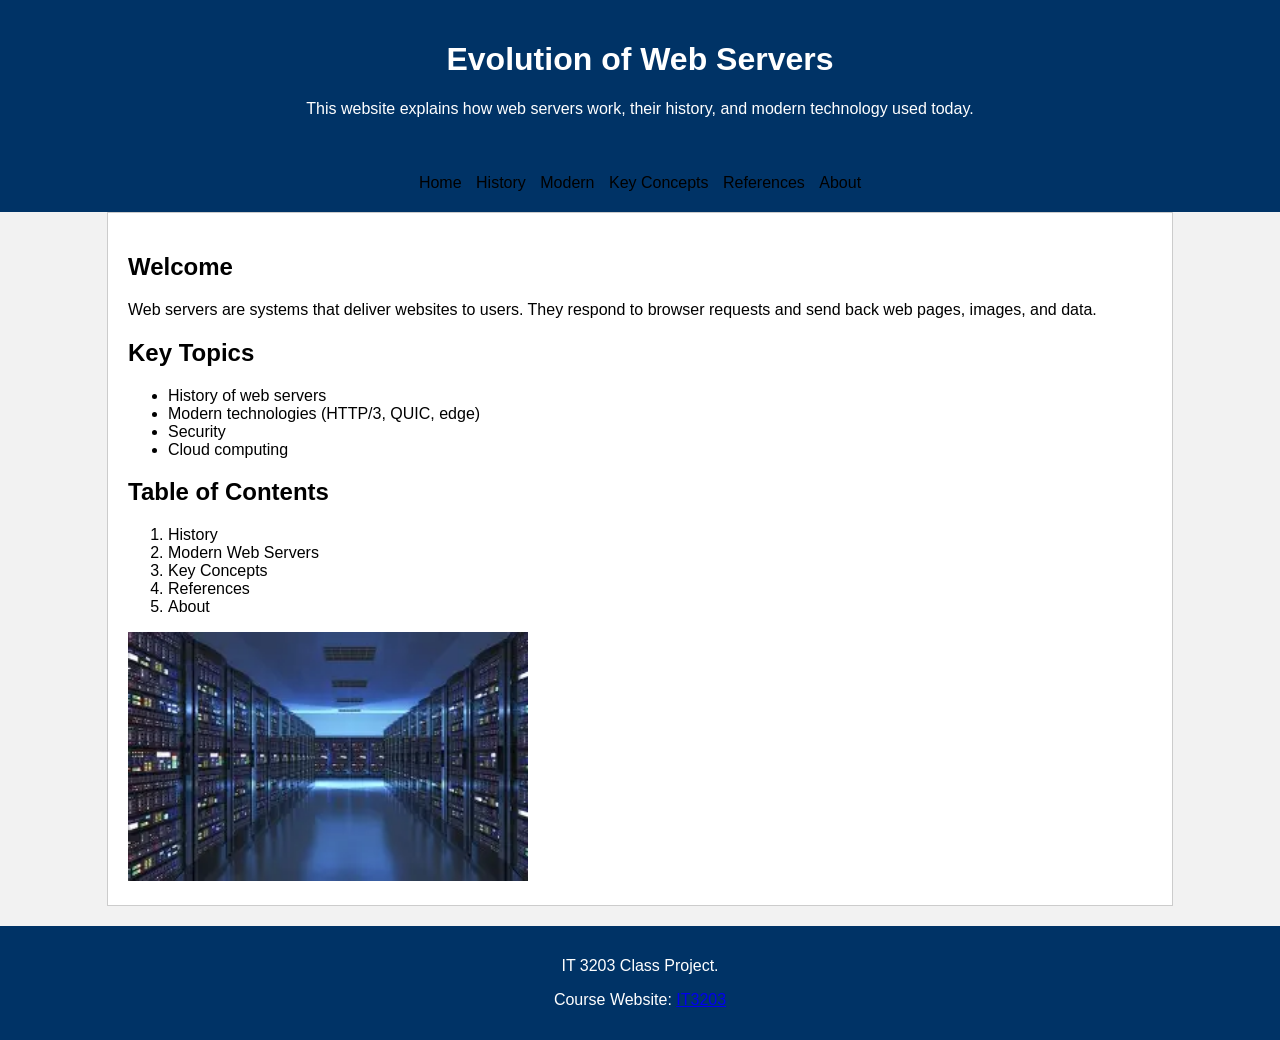
==== index.html @ 71bd6884 "Fix footer text by adding a period" ====
<!DOCTYPE html>
<html lang="en">

<head>
  <meta charset="UTF-8">
  <title>Evolution of Web Servers</title>
  <link rel="stylesheet" href="style.css">
</head>

<body>

<header>
  <h1>Evolution of Web Servers</h1>
  <p>
    This website explains how web servers work, their history, 
    and modern technology used today.
  </p>
</header>

<nav>
  <a href="index.html">Home</a>
  <a href="history.html">History</a>
  <a href="modern.html">Modern</a>
  <a href="concepts.html">Key Concepts</a>
  <a href="references.html">References</a>
  <a href="about.html">About</a>
</nav>

<main>

  <h2>Welcome</h2>

  <p>
    Web servers are systems that deliver websites to users.
    They respond to browser requests and send back web pages, images, and data.
  </p>

  <h2>Key Topics</h2>

  <ul>
    <li>History of web servers</li>
    <li>Modern technologies (HTTP/3, QUIC, edge)</li>
    <li>Security</li>
    <li>Cloud computing</li>
  </ul>

  <h2>Table of Contents</h2>

  <ol>
    <li>History</li>
    <li>Modern Web Servers</li>
    <li>Key Concepts</li>
    <li>References</li>
    <li>About</li>
  </ol>

  <img src="server.jpg" alt="Web Server Image" width="400">
  
</main>

<footer>
  <p>IT 3203 Class Project.</p>
  <p>
    Course Website:
    <a href="https://ksuweb.github.io/IT3203/">IT3203</a>
  </p>
</footer>
  
</body>
</html>
---- style.css ----
body {
  font-family: Arial;
  margin: 0;
  background-color: #f2f2f2;
}

header {
  background-color: #003366;
  color: white;
  padding: 20px;
  text-align: center;
}

nav {
  background-color: #003366;
  color: white;
  padding: 20px;
  text-align: center;
}

nav a {
  text-decoration: none;
  color: black;
  padding: 5px;
}

nav a:hover {
  background-color: #003366;
  color: white;
}

main {
  width: 80%;
  margin: auto;
  background: white;
  padding: 20px;
  border: 1px solid #ccc;
}

footer {
  text-align: center;
  background-color: #003366;
  color: white;
  padding: 15px;
  margin-top: 20px;
}

img {
  display: block:
  margin: 10px auto;
}
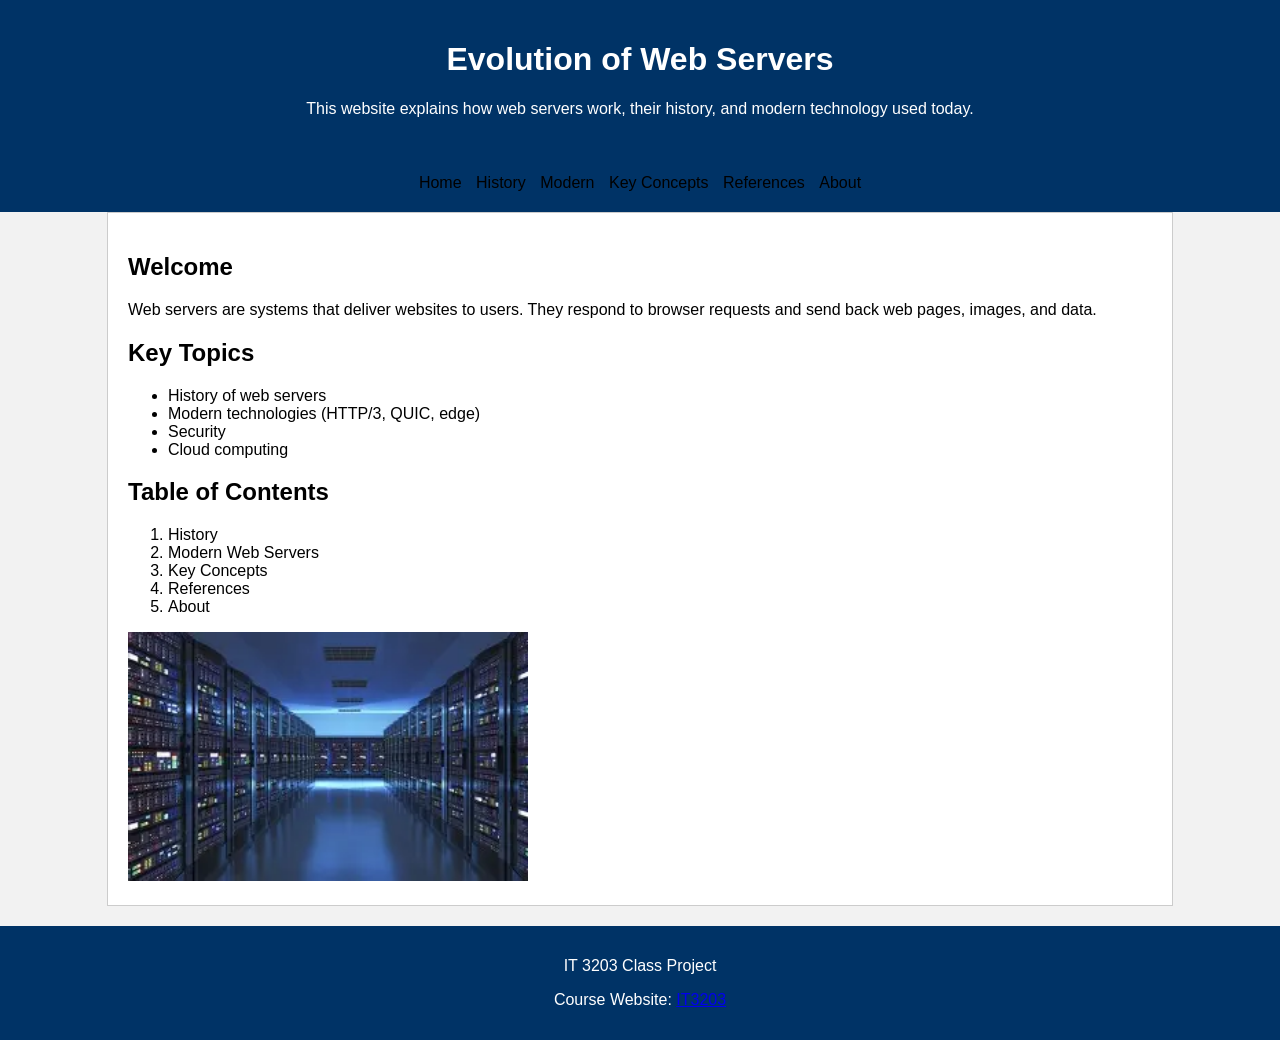
==== commit 8092c639: "Update footer project description Removed period from footer project description." ====
--- a/index.html
+++ b/index.html
@@ -4,6 +4,7 @@
 <head>
   <meta charset="UTF-8">
   <title>Evolution of Web Servers</title>
+  
   <link rel="stylesheet" href="style.css">
 </head>
 
@@ -59,7 +60,7 @@
 </main>
 
 <footer>
-  <p>IT 3203 Class Project.</p>
+  <p>IT 3203 Class Project</p>
   <p>
     Course Website:
     <a href="https://ksuweb.github.io/IT3203/">IT3203</a>
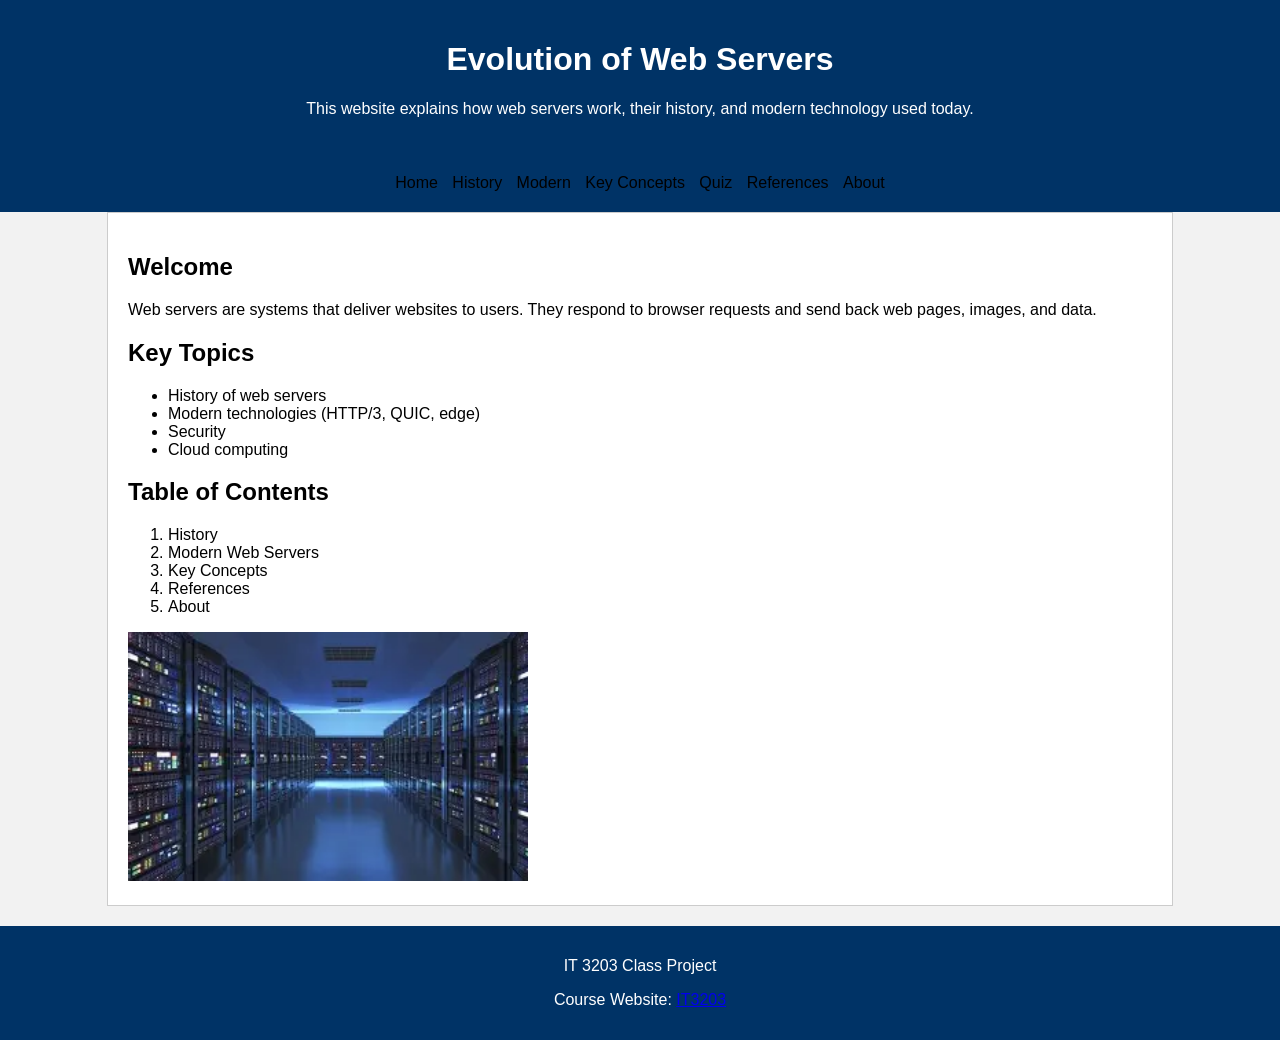
==== commit ad5b2a7b: "Add Quiz link to navigation menu" ====
--- a/index.html
+++ b/index.html
@@ -23,6 +23,7 @@
   <a href="history.html">History</a>
   <a href="modern.html">Modern</a>
   <a href="concepts.html">Key Concepts</a>
+  <a href="quiz.html">Quiz</a>
   <a href="references.html">References</a>
   <a href="about.html">About</a>
 </nav>
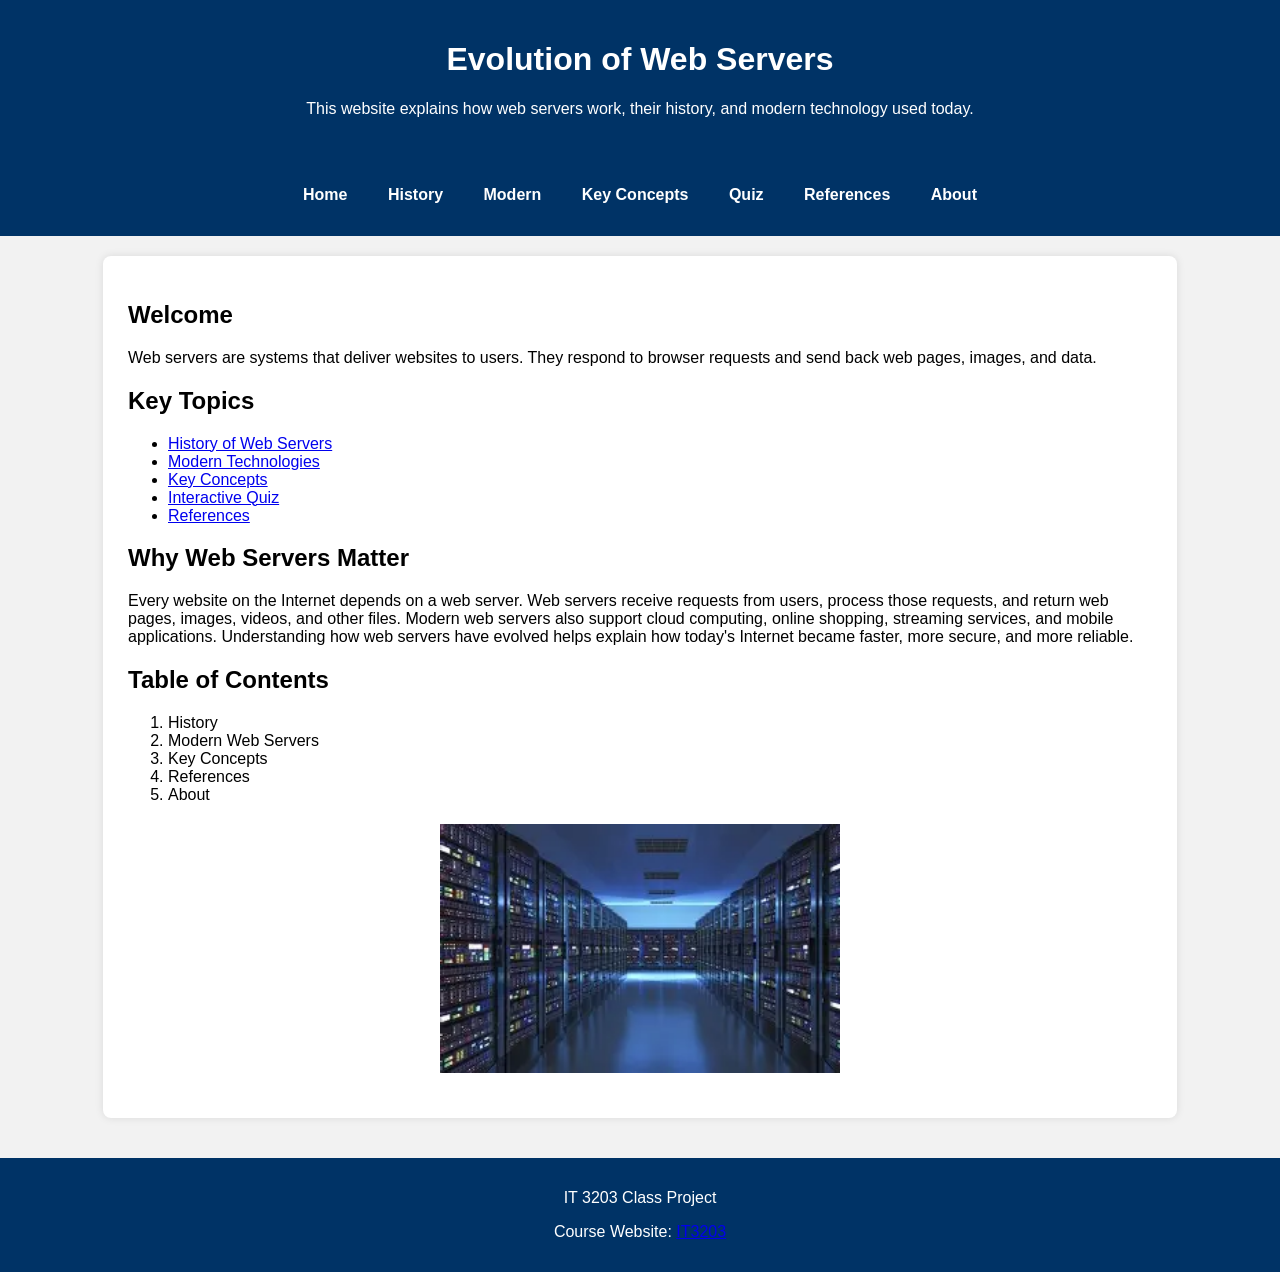
==== commit 3d548966: "Revise key topics and add web server importance section Updated the list of key topics to include li" ====
--- a/index.html
+++ b/index.html
@@ -39,12 +39,21 @@
 
   <h2>Key Topics</h2>
 
-  <ul>
-    <li>History of web servers</li>
-    <li>Modern technologies (HTTP/3, QUIC, edge)</li>
-    <li>Security</li>
-    <li>Cloud computing</li>
-  </ul>
+<ul>
+    <li><a href="history.html">History of Web Servers</a></li>
+    <li><a href="modern.html">Modern Technologies</a></li>
+    <li><a href="concepts.html">Key Concepts</a></li>
+    <li><a href="quiz.html">Interactive Quiz</a></li>
+    <li><a href="references.html">References</a></li>
+</ul>
+
+<h2>Why Web Servers Matter</h2>
+
+<p>
+
+Every website on the Internet depends on a web server. Web servers receive requests from users, process those requests, and return web pages, images, videos, and other files. Modern web servers also support cloud computing, online shopping, streaming services, and mobile applications. Understanding how web servers have evolved helps explain how today's Internet became faster, more secure, and more reliable.
+
+</p>
 
   <h2>Table of Contents</h2>
 
--- a/style.css
+++ b/style.css
@@ -1,7 +1,11 @@
 body {
-  font-family: Arial;
+  font-family: Arial, sans-serif;
   margin: 0;
   background-color: #f2f2f2;
+
+  display: flex;
+  flex-direction: column;
+  min-height: 100vh;
 }
 
 header {
@@ -19,22 +23,26 @@
 }
 
 nav a {
+  color: white;
   text-decoration: none;
-  color: black;
-  padding: 5px;
+  padding: 12px 18px;
+  display: inline-block;
+  font-weight: bold;
 }
 
 nav a:hover {
-  background-color: #003366;
-  color: white;
+  background: #0055aa;
+  border-radius: 5px;
 }
 
 main {
+  flex: 1;
   width: 80%;
-  margin: auto;
+  margin: 20px auto;
   background: white;
-  padding: 20px;
-  border: 1px solid #ccc;
+  padding: 25px;
+  border-radius: 8px;
+  box-shadow: 0 0 8px rgba(0,0,0,.1);
 }
 
 footer {
@@ -46,6 +54,7 @@
 }
 
 img {
-  display: block:
-  margin: 10px auto;
+  display: block;
+  margin: 20px auto;
+  max-width: 100%;
 }
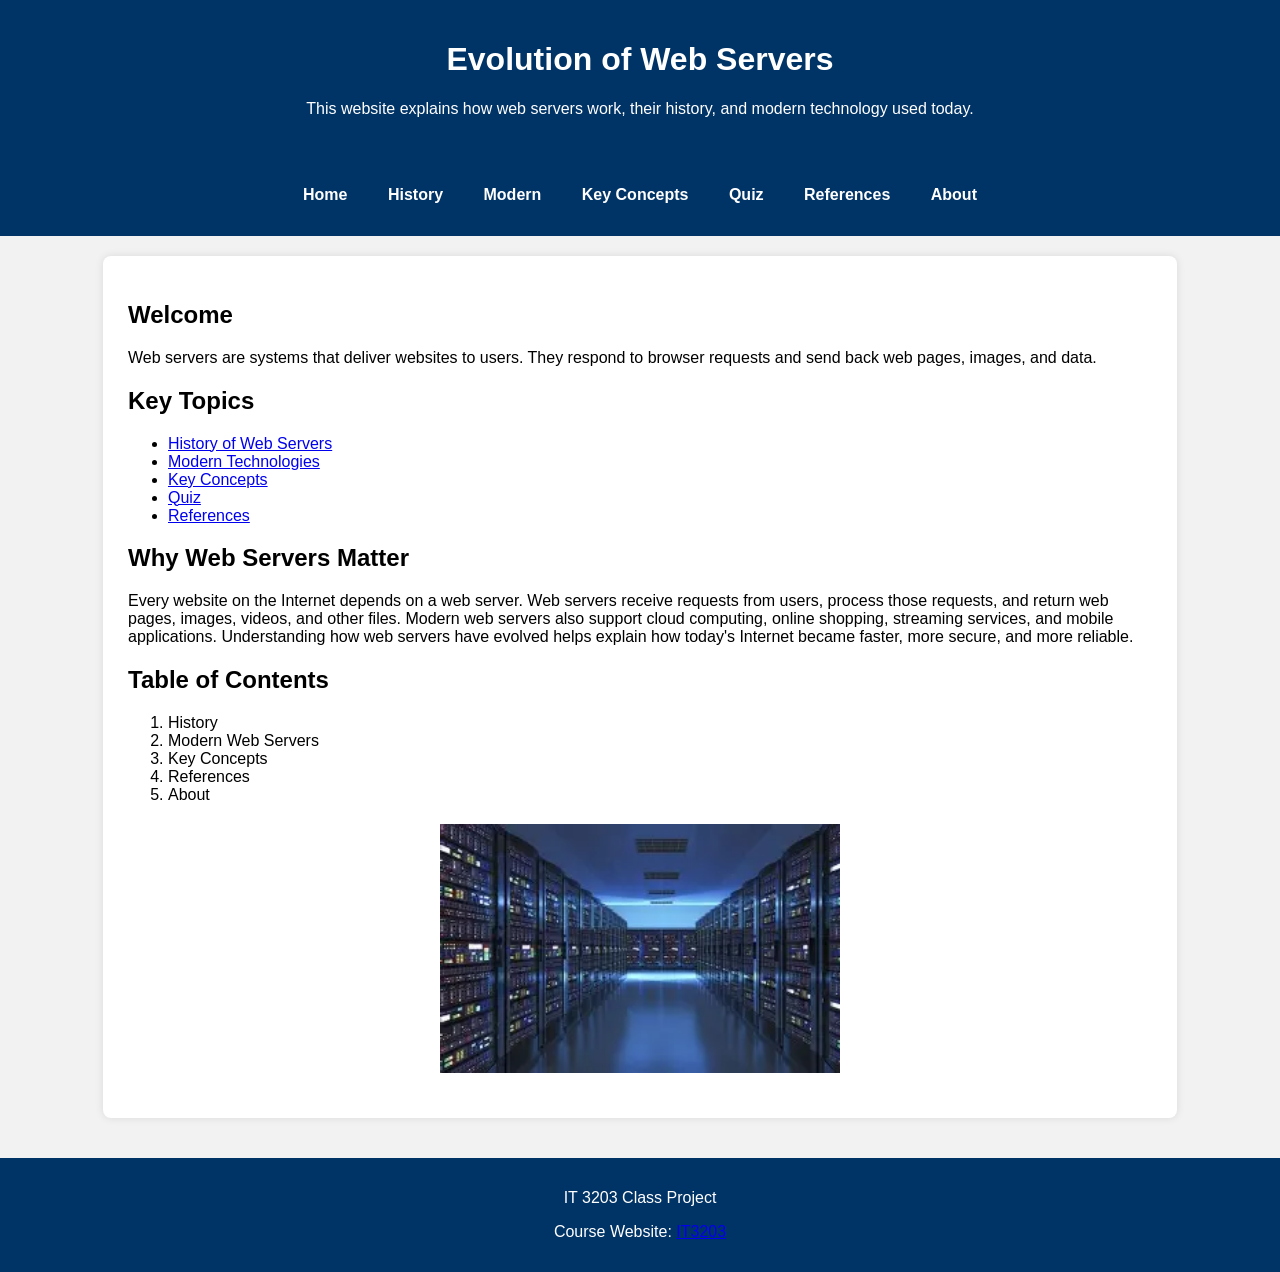
==== commit 0c073acf: "Rename 'Interactive Quiz' to 'Quiz' in index.html" ====
--- a/index.html
+++ b/index.html
@@ -43,7 +43,7 @@
     <li><a href="history.html">History of Web Servers</a></li>
     <li><a href="modern.html">Modern Technologies</a></li>
     <li><a href="concepts.html">Key Concepts</a></li>
-    <li><a href="quiz.html">Interactive Quiz</a></li>
+    <li><a href="quiz.html">Quiz</a></li>
     <li><a href="references.html">References</a></li>
 </ul>
 
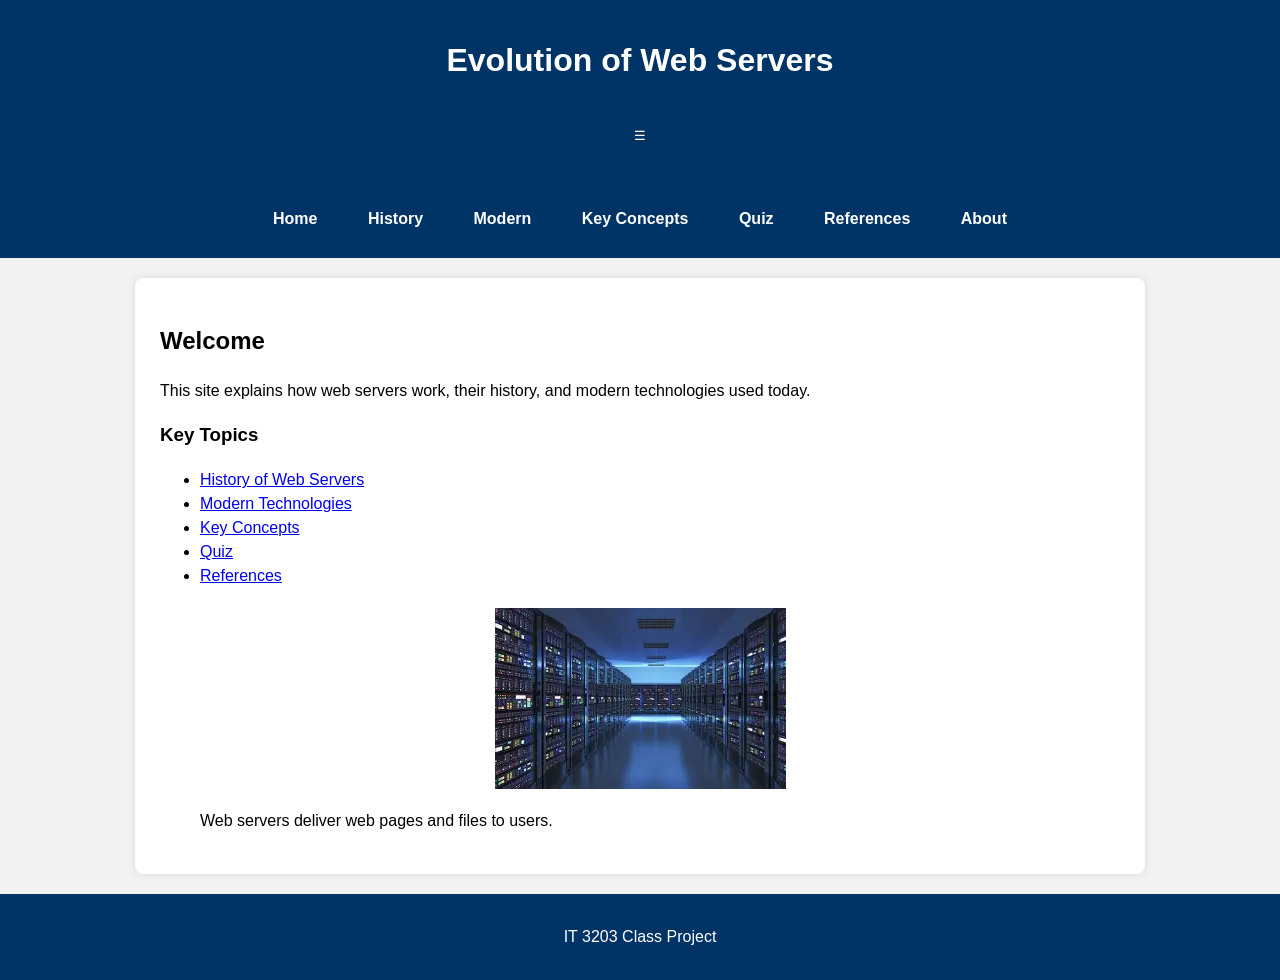
==== commit acdee52c: "Refactor index.html for better structure and accessibility Updated the HTML structure to improve sem" ====
--- a/index.html
+++ b/index.html
@@ -1,81 +1,64 @@
 <!DOCTYPE html>
 <html lang="en">
-
 <head>
-  <meta charset="UTF-8">
-  <title>Evolution of Web Servers</title>
-  
+  <meta charset="utf-8">
+  <meta name="viewport" content="width=device-width,initial-scale=1">
+  <title>Evolution of Web Servers - Home</title>
   <link rel="stylesheet" href="style.css">
 </head>
+<body>
+  <header>
+    <div class="brand">
+      <h1>Evolution of Web Servers</h1>
+      <button id="navToggle" aria-controls="mainNav" aria-expanded="false" aria-label="Open navigation">☰</button>
+    </div>
+  </header>
 
-<body>
+  <nav id="mainNav" class="nav-closed" aria-label="Main navigation">
+    <a href="index.html">Home</a>
+    <a href="history.html">History</a>
+    <a href="modern.html">Modern</a>
+    <a href="concepts.html">Key Concepts</a>
+    <a href="quiz.html">Quiz</a>
+    <a href="references.html">References</a>
+    <a href="about.html">About</a>
+  </nav>
 
-<header>
-  <h1>Evolution of Web Servers</h1>
-  <p>
-    This website explains how web servers work, their history, 
-    and modern technology used today.
-  </p>
-</header>
+  <main>
+    <h2>Welcome</h2>
+    <p>This site explains how web servers work, their history, and modern technologies used today.</p>
 
-<nav>
-  <a href="index.html">Home</a>
-  <a href="history.html">History</a>
-  <a href="modern.html">Modern</a>
-  <a href="concepts.html">Key Concepts</a>
-  <a href="quiz.html">Quiz</a>
-  <a href="references.html">References</a>
-  <a href="about.html">About</a>
-</nav>
+    <section>
+      <h3>Key Topics</h3>
+      <ul>
+        <li><a href="history.html">History of Web Servers</a></li>
+        <li><a href="modern.html">Modern Technologies</a></li>
+        <li><a href="concepts.html">Key Concepts</a></li>
+        <li><a href="quiz.html">Quiz</a></li>
+        <li><a href="references.html">References</a></li>
+      </ul>
+    </section>
 
-<main>
+    <figure>
+      <img src="server.jpg" alt="Illustration of a web server" class="responsive-img">
+      <figcaption>Web servers deliver web pages and files to users.</figcaption>
+    </figure>
+  </main>
 
-  <h2>Welcome</h2>
+  <footer>
+    <p>IT 3203 Class Project</p>
+  </footer>
 
-  <p>
-    Web servers are systems that deliver websites to users.
-    They respond to browser requests and send back web pages, images, and data.
-  </p>
-
-  <h2>Key Topics</h2>
-
-<ul>
-    <li><a href="history.html">History of Web Servers</a></li>
-    <li><a href="modern.html">Modern Technologies</a></li>
-    <li><a href="concepts.html">Key Concepts</a></li>
-    <li><a href="quiz.html">Quiz</a></li>
-    <li><a href="references.html">References</a></li>
-</ul>
-
-<h2>Why Web Servers Matter</h2>
-
-<p>
-
-Every website on the Internet depends on a web server. Web servers receive requests from users, process those requests, and return web pages, images, videos, and other files. Modern web servers also support cloud computing, online shopping, streaming services, and mobile applications. Understanding how web servers have evolved helps explain how today's Internet became faster, more secure, and more reliable.
-
-</p>
-
-  <h2>Table of Contents</h2>
-
-  <ol>
-    <li>History</li>
-    <li>Modern Web Servers</li>
-    <li>Key Concepts</li>
-    <li>References</li>
-    <li>About</li>
-  </ol>
-
-  <img src="server.jpg" alt="Web Server Image" width="400">
-  
-</main>
-
-<footer>
-  <p>IT 3203 Class Project</p>
-  <p>
-    Course Website:
-    <a href="https://ksuweb.github.io/IT3203/">IT3203</a>
-  </p>
-</footer>
-  
+  <script src="quiz.js" defer></script>
+  <script>
+    const navToggle = document.getElementById('navToggle');
+    const mainNav = document.getElementById('mainNav');
+    navToggle.addEventListener('click', () => {
+      const open = mainNav.classList.toggle('nav-open');
+      mainNav.classList.toggle('nav-closed', !open);
+      navToggle.setAttribute('aria-expanded', open);
+    });
+  </script>
 </body>
 </html>
+
--- a/style.css
+++ b/style.css
@@ -2,37 +2,51 @@
   font-family: Arial, sans-serif;
   margin: 0;
   background-color: #f2f2f2;
-
   display: flex;
   flex-direction: column;
   min-height: 100vh;
+  line-height: 1.5;
 }
 
 header {
   background-color: #003366;
   color: white;
-  padding: 20px;
+  padding: 15px;
   text-align: center;
 }
 
 nav {
   background-color: #003366;
   color: white;
-  padding: 20px;
+  padding: 10px;
   text-align: center;
 }
 
 nav a {
   color: white;
   text-decoration: none;
-  padding: 12px 18px;
+  padding: 10px 12px;
   display: inline-block;
   font-weight: bold;
+  margin: 5px;
 }
 
 nav a:hover {
   background: #0055aa;
   border-radius: 5px;
+}
+
+/* Mobile-first: Stack nav on small screens */
+@media (max-width: 600px) {
+  nav a {
+    display: block;
+    margin: 8px auto;
+    max-width: 200px;
+  }
+  main {
+    width: 95%;
+    padding: 15px;
+  }
 }
 
 main {
@@ -45,16 +59,83 @@
   box-shadow: 0 0 8px rgba(0,0,0,.1);
 }
 
+/* Tablet and up */
+@media (min-width: 601px) and (max-width: 1024px) {
+  main {
+    width: 90%;
+  }
+  table {
+    width: 100%;
+  }
+}
+
+/* Desktop */
+@media (min-width: 1025px) {
+  main {
+    width: 75%;
+  }
+  nav a {
+    padding: 12px 18px;
+  }
+}
+
 footer {
   text-align: center;
   background-color: #003366;
   color: white;
   padding: 15px;
-  margin-top: 20px;
+  margin-top: auto;
 }
 
 img {
   display: block;
   margin: 20px auto;
   max-width: 100%;
+  height: auto; /* Responsive images */
 }
+
+table {
+  width: 100%;
+  border-collapse: collapse;
+  margin: 20px 0;
+}
+
+th, td {
+  border: 1px solid #ccc;
+  padding: 8px;
+  text-align: left;
+}
+
+/* Quiz improvements */
+form {
+  background: white;
+  padding: 20px;
+  border-radius: 10px;
+  box-shadow: 0 0 10px gray;
+}
+
+input[type="text"] {
+  width: 100%; /* Better on mobile */
+  max-width: 400px;
+  padding: 10px;
+  margin-bottom: 15px;
+  box-sizing: border-box;
+}
+
+button {
+  background: #003366;
+  color: white;
+  padding: 12px 20px;
+  border: none;
+  border-radius: 5px;
+  cursor: pointer;
+  margin: 10px 5px;
+}
+
+button:hover {
+  background: #0055aa;
+}
+
+.correct { color: green; font-weight: bold; }
+.incorrect { color: red; font-weight: bold; }
+#results { margin-top: 25px; padding: 20px; background: #f8f8f8; border-radius: 10px; }
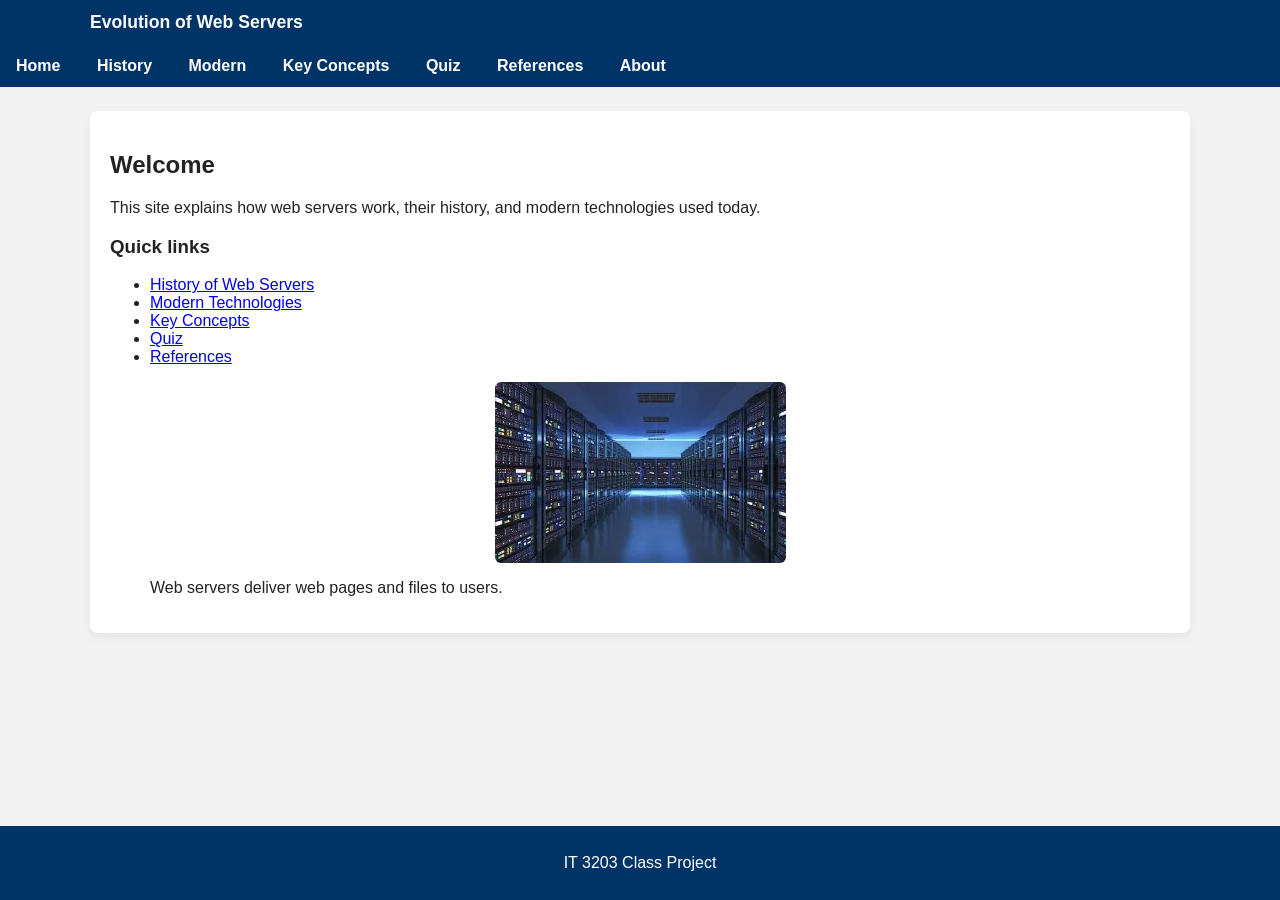
==== commit 3ab12787: "Enhance index.html with section comments Added comments for header, navigation, main content, and sc" ====
--- a/index.html
+++ b/index.html
@@ -1,12 +1,14 @@
+
 <!DOCTYPE html>
 <html lang="en">
 <head>
   <meta charset="utf-8">
-  <meta name="viewport" content="width=device-width,initial-scale=1">
+  <meta name="viewport" content="width=device-width, initial-scale=1">
   <title>Evolution of Web Servers - Home</title>
   <link rel="stylesheet" href="style.css">
 </head>
 <body>
+  <!-- Header: site title and mobile nav button -->
   <header>
     <div class="brand">
       <h1>Evolution of Web Servers</h1>
@@ -14,6 +16,7 @@
     </div>
   </header>
 
+  <!-- Navigation: same links on every page -->
   <nav id="mainNav" class="nav-closed" aria-label="Main navigation">
     <a href="index.html">Home</a>
     <a href="history.html">History</a>
@@ -24,12 +27,13 @@
     <a href="about.html">About</a>
   </nav>
 
+  <!-- Main content -->
   <main>
     <h2>Welcome</h2>
     <p>This site explains how web servers work, their history, and modern technologies used today.</p>
 
     <section>
-      <h3>Key Topics</h3>
+      <h3>Quick links</h3>
       <ul>
         <li><a href="history.html">History of Web Servers</a></li>
         <li><a href="modern.html">Modern Technologies</a></li>
@@ -49,10 +53,13 @@
     <p>IT 3203 Class Project</p>
   </footer>
 
+  <!-- Scripts -->
   <script src="quiz.js" defer></script>
   <script>
+    // Simple mobile navigation toggle
     const navToggle = document.getElementById('navToggle');
     const mainNav = document.getElementById('mainNav');
+
     navToggle.addEventListener('click', () => {
       const open = mainNav.classList.toggle('nav-open');
       mainNav.classList.toggle('nav-closed', !open);
@@ -61,4 +68,3 @@
   </script>
 </body>
 </html>
-
--- a/style.css
+++ b/style.css
@@ -1,141 +1,44 @@
-body {
-  font-family: Arial, sans-serif;
-  margin: 0;
-  background-color: #f2f2f2;
-  display: flex;
-  flex-direction: column;
-  min-height: 100vh;
-  line-height: 1.5;
+:root{
+  --brand:#003366; --accent:#0055aa; --bg:#f2f2f2; --card:#fff; --max-width:1100px; --radius:8px;
 }
-
-header {
-  background-color: #003366;
-  color: white;
-  padding: 15px;
-  text-align: center;
+*{box-sizing:border-box}
+html,body{height:100%}
+body{
+  font-family:Arial,Helvetica,sans-serif; margin:0; background:var(--bg);
+  display:flex; flex-direction:column; align-items:center; min-height:100vh; color:#222;
 }
-
-nav {
-  background-color: #003366;
-  color: white;
-  padding: 10px;
-  text-align: center;
+header{width:100%; background:var(--brand); color:#fff; padding:12px 16px;}
+.brand{max-width:var(--max-width); margin:0 auto; display:flex; align-items:center; justify-content:space-between;}
+.brand h1{font-size:1.1rem; margin:0;}
+#navToggle{background:transparent;border:0;color:#fff;font-size:22px;cursor:pointer;padding:6px 10px;border-radius:6px;}
+nav{width:100%; background:var(--brand); color:#fff;}
+nav a{color:#fff; text-decoration:none; padding:12px 16px; display:inline-block; font-weight:600;}
+nav a:hover{background:var(--accent);}
+main{max-width:var(--max-width); width:90%; margin:20px auto; background:var(--card); padding:20px; border-radius:var(--radius); box-shadow:0 4px 12px rgba(0,0,0,0.06);}
+footer{width:100%; background:var(--brand); color:#fff; padding:12px 16px; text-align:center; margin-top:auto;}
+.responsive-img{max-width:100%; height:auto; display:block; margin:16px auto; border-radius:6px;}
+form{background:var(--card); padding:16px; border-radius:8px; box-shadow:0 2px 6px rgba(0,0,0,0.04);}
+input[type=text]{width:100%; max-width:420px; padding:10px; margin-top:8px; margin-bottom:12px; border:1px solid #ccc; border-radius:6px;}
+label{cursor:pointer}
+button{background:var(--brand); color:#fff; padding:10px 14px; border:0; border-radius:6px; cursor:pointer;}
+button:hover{background:var(--accent);}
+.correct{color:green; font-weight:700}
+.incorrect{color:red; font-weight:700}
+#results{margin-top:16px; padding:12px; background:#f8f8f8; border-radius:8px}
+.table-wrap{overflow:auto}
+table{width:100%; border-collapse:collapse}
+table th, table td{padding:8px; border:1px solid #ddd; text-align:left}
+@media (min-width:900px){
+  nav{display:block}
+  #navToggle{display:none}
+  nav.nav-closed, nav.nav-open{display:block}
+  main{margin-top:24px}
 }
-
-nav a {
-  color: white;
-  text-decoration: none;
-  padding: 10px 12px;
-  display: inline-block;
-  font-weight: bold;
-  margin: 5px;
+@media (max-width:899px){
+  #navToggle{display:block}
+  nav{position:fixed; top:56px; left:0; right:0; background:var(--brand); transform:translateY(-100%); transition:transform .22s ease; z-index:1000}
+  nav.nav-open{transform:translateY(0)}
+  nav a{display:block; border-top:1px solid rgba(255,255,255,0.06)}
+  main{width:95%; margin-top:80px}
 }
-
-nav a:hover {
-  background: #0055aa;
-  border-radius: 5px;
-}
-
-/* Mobile-first: Stack nav on small screens */
-@media (max-width: 600px) {
-  nav a {
-    display: block;
-    margin: 8px auto;
-    max-width: 200px;
-  }
-  main {
-    width: 95%;
-    padding: 15px;
-  }
-}
-
-main {
-  flex: 1;
-  width: 80%;
-  margin: 20px auto;
-  background: white;
-  padding: 25px;
-  border-radius: 8px;
-  box-shadow: 0 0 8px rgba(0,0,0,.1);
-}
-
-/* Tablet and up */
-@media (min-width: 601px) and (max-width: 1024px) {
-  main {
-    width: 90%;
-  }
-  table {
-    width: 100%;
-  }
-}
-
-/* Desktop */
-@media (min-width: 1025px) {
-  main {
-    width: 75%;
-  }
-  nav a {
-    padding: 12px 18px;
-  }
-}
-
-footer {
-  text-align: center;
-  background-color: #003366;
-  color: white;
-  padding: 15px;
-  margin-top: auto;
-}
-
-img {
-  display: block;
-  margin: 20px auto;
-  max-width: 100%;
-  height: auto; /* Responsive images */
-}
-
-table {
-  width: 100%;
-  border-collapse: collapse;
-  margin: 20px 0;
-}
-
-th, td {
-  border: 1px solid #ccc;
-  padding: 8px;
-  text-align: left;
-}
-
-/* Quiz improvements */
-form {
-  background: white;
-  padding: 20px;
-  border-radius: 10px;
-  box-shadow: 0 0 10px gray;
-}
-
-input[type="text"] {
-  width: 100%; /* Better on mobile */
-  max-width: 400px;
-  padding: 10px;
-  margin-bottom: 15px;
-  box-sizing: border-box;
-}
-
-button {
-  background: #003366;
-  color: white;
-  padding: 12px 20px;
-  border: none;
-  border-radius: 5px;
-  cursor: pointer;
-  margin: 10px 5px;
-}
-
-button:hover {
-  background: #0055aa;
-}
-
-.correct { color: green; font-weight: bold; }
-.incorrect { color: red; font-weight: bold; }
-#results { margin-top: 25px; padding: 20px; background: #f8f8f8; border-radius: 10px; }
+a:focus, button:focus, input:focus{outline:3px solid rgba(0,85,170,0.25); outline-offset:2px}
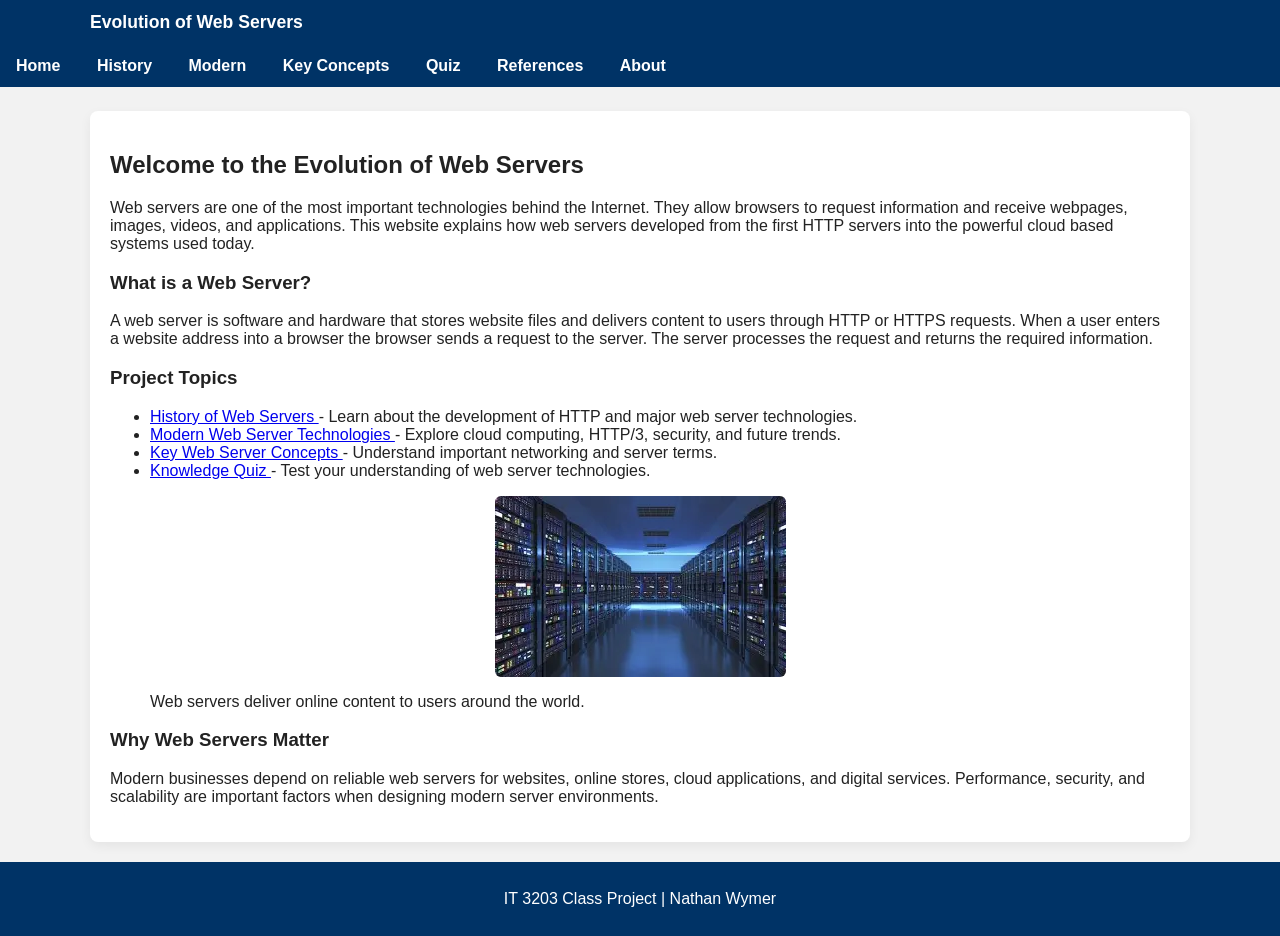
==== commit a590e4a3: "Refactor index.html for improved structure and content Updated the HTML structure and content for be" ====
--- a/index.html
+++ b/index.html
@@ -1,70 +1,172 @@
 
 <!DOCTYPE html>
 <html lang="en">
+
 <head>
-  <meta charset="utf-8">
-  <meta name="viewport" content="width=device-width, initial-scale=1">
-  <title>Evolution of Web Servers - Home</title>
-  <link rel="stylesheet" href="style.css">
+<meta charset="UTF-8">
+<meta name="viewport" content="width=device-width, initial-scale=1.0">
+
+<title>Evolution of Web Servers</title>
+
+<link rel="stylesheet" href="style.css">
 </head>
+
+
 <body>
-  <!-- Header: site title and mobile nav button -->
-  <header>
-    <div class="brand">
-      <h1>Evolution of Web Servers</h1>
-      <button id="navToggle" aria-controls="mainNav" aria-expanded="false" aria-label="Open navigation">☰</button>
-    </div>
-  </header>
 
-  <!-- Navigation: same links on every page -->
-  <nav id="mainNav" class="nav-closed" aria-label="Main navigation">
-    <a href="index.html">Home</a>
-    <a href="history.html">History</a>
-    <a href="modern.html">Modern</a>
-    <a href="concepts.html">Key Concepts</a>
-    <a href="quiz.html">Quiz</a>
-    <a href="references.html">References</a>
-    <a href="about.html">About</a>
-  </nav>
+<header>
 
-  <!-- Main content -->
-  <main>
-    <h2>Welcome</h2>
-    <p>This site explains how web servers work, their history, and modern technologies used today.</p>
+<div class="brand">
 
-    <section>
-      <h3>Quick links</h3>
-      <ul>
-        <li><a href="history.html">History of Web Servers</a></li>
-        <li><a href="modern.html">Modern Technologies</a></li>
-        <li><a href="concepts.html">Key Concepts</a></li>
-        <li><a href="quiz.html">Quiz</a></li>
-        <li><a href="references.html">References</a></li>
-      </ul>
-    </section>
+<h1>Evolution of Web Servers</h1>
 
-    <figure>
-      <img src="server.jpg" alt="Illustration of a web server" class="responsive-img">
-      <figcaption>Web servers deliver web pages and files to users.</figcaption>
-    </figure>
-  </main>
+<button id="navToggle" aria-label="Open navigation">
+☰
+</button>
 
-  <footer>
-    <p>IT 3203 Class Project</p>
-  </footer>
+</div>
 
-  <!-- Scripts -->
-  <script src="quiz.js" defer></script>
-  <script>
-    // Simple mobile navigation toggle
-    const navToggle = document.getElementById('navToggle');
-    const mainNav = document.getElementById('mainNav');
+</header>
 
-    navToggle.addEventListener('click', () => {
-      const open = mainNav.classList.toggle('nav-open');
-      mainNav.classList.toggle('nav-closed', !open);
-      navToggle.setAttribute('aria-expanded', open);
-    });
-  </script>
+
+
+<nav id="mainNav">
+
+<a href="index.html">Home</a>
+<a href="history.html">History</a>
+<a href="modern.html">Modern</a>
+<a href="concepts.html">Key Concepts</a>
+<a href="quiz.html">Quiz</a>
+<a href="references.html">References</a>
+<a href="about.html">About</a>
+
+</nav>
+
+
+
+<main>
+
+
+<h2>Welcome to the Evolution of Web Servers</h2>
+
+
+<p>
+Web servers are one of the most important technologies behind the Internet.
+They allow browsers to request information and receive webpages, images, videos,
+and applications. This website explains how web servers developed from the first
+HTTP servers into the powerful cloud based systems used today.
+</p>
+
+
+
+<section>
+
+<h3>What is a Web Server?</h3>
+
+<p>
+A web server is software and hardware that stores website files and delivers
+content to users through HTTP or HTTPS requests. When a user enters a website
+address into a browser the browser sends a request to the server. The server
+processes the request and returns the required information.
+</p>
+
+</section>
+
+
+
+<section>
+
+<h3>Project Topics</h3>
+
+
+<ul>
+
+<li>
+<a href="history.html">
+History of Web Servers
+</a>
+- Learn about the development of HTTP and major web server technologies.
+</li>
+
+
+<li>
+<a href="modern.html">
+Modern Web Server Technologies
+</a>
+- Explore cloud computing, HTTP/3, security, and future trends.
+</li>
+
+
+<li>
+<a href="concepts.html">
+Key Web Server Concepts
+</a>
+- Understand important networking and server terms.
+</li>
+
+
+<li>
+<a href="quiz.html">
+Knowledge Quiz
+</a>
+- Test your understanding of web server technologies.
+</li>
+
+
+</ul>
+
+</section>
+
+
+
+
+<figure>
+
+<img src="server.jpg" 
+alt="Computer servers representing web hosting technology"
+class="responsive-img">
+
+
+<figcaption>
+Web servers deliver online content to users around the world.
+</figcaption>
+
+</figure>
+
+
+
+<section>
+
+<h3>Why Web Servers Matter</h3>
+
+
+<p>
+Modern businesses depend on reliable web servers for websites, online stores,
+cloud applications, and digital services. Performance, security, and scalability
+are important factors when designing modern server environments.
+</p>
+
+
+</section>
+
+
+
+</main>
+
+
+
+<footer>
+
+<p>
+IT 3203 Class Project | Nathan Wymer
+</p>
+
+</footer>
+
+
+
+<script src="quiz.js" defer></script>
+
 </body>
+
 </html>
--- a/style.css
+++ b/style.css
@@ -1,44 +1,170 @@
-:root{
-  --brand:#003366; --accent:#0055aa; --bg:#f2f2f2; --card:#fff; --max-width:1100px; --radius:8px;
+
+/* Color variables */
+:root {
+  --brand: #003366;
+  --accent: #0055aa;
+  --bg: #f2f2f2;
+  --card: #ffffff;
+  --max-width: 1100px;
+  --radius: 8px;
 }
-*{box-sizing:border-box}
-html,body{height:100%}
-body{
-  font-family:Arial,Helvetica,sans-serif; margin:0; background:var(--bg);
-  display:flex; flex-direction:column; align-items:center; min-height:100vh; color:#222;
+
+/* Basic reset */
+* { box-sizing: border-box; }
+html, body { height: 100%; margin: 0; }
+
+/* Page layout */
+body {
+  font-family: Arial, Helvetica, sans-serif;
+  background: var(--bg);
+  color: #222;
+  display: flex;
+  flex-direction: column;
+  align-items: center;
+  min-height: 100vh;
 }
-header{width:100%; background:var(--brand); color:#fff; padding:12px 16px;}
-.brand{max-width:var(--max-width); margin:0 auto; display:flex; align-items:center; justify-content:space-between;}
-.brand h1{font-size:1.1rem; margin:0;}
-#navToggle{background:transparent;border:0;color:#fff;font-size:22px;cursor:pointer;padding:6px 10px;border-radius:6px;}
-nav{width:100%; background:var(--brand); color:#fff;}
-nav a{color:#fff; text-decoration:none; padding:12px 16px; display:inline-block; font-weight:600;}
-nav a:hover{background:var(--accent);}
-main{max-width:var(--max-width); width:90%; margin:20px auto; background:var(--card); padding:20px; border-radius:var(--radius); box-shadow:0 4px 12px rgba(0,0,0,0.06);}
-footer{width:100%; background:var(--brand); color:#fff; padding:12px 16px; text-align:center; margin-top:auto;}
-.responsive-img{max-width:100%; height:auto; display:block; margin:16px auto; border-radius:6px;}
-form{background:var(--card); padding:16px; border-radius:8px; box-shadow:0 2px 6px rgba(0,0,0,0.04);}
-input[type=text]{width:100%; max-width:420px; padding:10px; margin-top:8px; margin-bottom:12px; border:1px solid #ccc; border-radius:6px;}
-label{cursor:pointer}
-button{background:var(--brand); color:#fff; padding:10px 14px; border:0; border-radius:6px; cursor:pointer;}
-button:hover{background:var(--accent);}
-.correct{color:green; font-weight:700}
-.incorrect{color:red; font-weight:700}
-#results{margin-top:16px; padding:12px; background:#f8f8f8; border-radius:8px}
-.table-wrap{overflow:auto}
-table{width:100%; border-collapse:collapse}
-table th, table td{padding:8px; border:1px solid #ddd; text-align:left}
-@media (min-width:900px){
-  nav{display:block}
-  #navToggle{display:none}
-  nav.nav-closed, nav.nav-open{display:block}
-  main{margin-top:24px}
+
+/* Header */
+header {
+  width: 100%;
+  background: var(--brand);
+  color: #fff;
+  padding: 12px 16px;
 }
-@media (max-width:899px){
-  #navToggle{display:block}
-  nav{position:fixed; top:56px; left:0; right:0; background:var(--brand); transform:translateY(-100%); transition:transform .22s ease; z-index:1000}
-  nav.nav-open{transform:translateY(0)}
-  nav a{display:block; border-top:1px solid rgba(255,255,255,0.06)}
-  main{width:95%; margin-top:80px}
+.brand {
+  max-width: var(--max-width);
+  margin: 0 auto;
+  display: flex;
+  align-items: center;
+  justify-content: space-between;
 }
-a:focus, button:focus, input:focus{outline:3px solid rgba(0,85,170,0.25); outline-offset:2px}
+.brand h1 { font-size: 1.1rem; margin: 0; }
+
+/* Mobile nav toggle button */
+#navToggle {
+  background: transparent;
+  border: 0;
+  color: #fff;
+  font-size: 22px;
+  cursor: pointer;
+  padding: 6px 10px;
+  border-radius: 6px;
+}
+
+/* Navigation */
+nav {
+  width: 100%;
+  background: var(--brand);
+  color: #fff;
+}
+nav a {
+  color: #fff;
+  text-decoration: none;
+  padding: 12px 16px;
+  display: inline-block;
+  font-weight: 600;
+}
+nav a:hover { background: var(--accent); }
+
+/* Main content card */
+main {
+  max-width: var(--max-width);
+  width: 90%;
+  margin: 20px auto;
+  background: var(--card);
+  padding: 20px;
+  border-radius: var(--radius);
+  box-shadow: 0 4px 12px rgba(0,0,0,0.06);
+}
+
+/* Footer */
+footer {
+  width: 100%;
+  background: var(--brand);
+  color: #fff;
+  padding: 12px 16px;
+  text-align: center;
+  margin-top: auto;
+}
+
+/* Images */
+.responsive-img {
+  max-width: 100%;
+  height: auto;
+  display: block;
+  margin: 16px auto;
+  border-radius: 6px;
+}
+
+/* Forms and quiz */
+form {
+  background: var(--card);
+  padding: 16px;
+  border-radius: 8px;
+  box-shadow: 0 2px 6px rgba(0,0,0,0.04);
+}
+input[type="text"] {
+  width: 100%;
+  max-width: 420px;
+  padding: 10px;
+  margin-top: 8px;
+  margin-bottom: 12px;
+  border: 1px solid #ccc;
+  border-radius: 6px;
+}
+button {
+  background: var(--brand);
+  color: #fff;
+  padding: 10px 14px;
+  border: 0;
+  border-radius: 6px;
+  cursor: pointer;
+}
+button:hover { background: var(--accent); }
+
+/* Results */
+.correct { color: green; font-weight: 700; }
+.incorrect { color: red; font-weight: 700; }
+#results {
+  margin-top: 16px;
+  padding: 12px;
+  background: #f8f8f8;
+  border-radius: 8px;
+}
+
+/* Tables */
+.table-wrap { overflow: auto; }
+table { width: 100%; border-collapse: collapse; }
+table th, table td { padding: 8px; border: 1px solid #ddd; text-align: left; }
+
+/* Desktop breakpoint (>= 900px) */
+@media (min-width: 900px) {
+  nav { display: block; }
+  #navToggle { display: none; }
+  nav.nav-closed, nav.nav-open { display: block; }
+  main { margin-top: 24px; }
+}
+
+/* Mobile breakpoint (< 900px) */
+@media (max-width: 899px) {
+  #navToggle { display: block; }
+  nav {
+    position: fixed;
+    top: 56px;
+    left: 0;
+    right: 0;
+    background: var(--brand);
+    transform: translateY(-100%);
+    transition: transform .22s ease;
+    z-index: 1000;
+  }
+  nav.nav-open { transform: translateY(0); }
+  nav a { display: block; border-top: 1px solid rgba(255,255,255,0.06); }
+  main { width: 95%; margin-top: 80px; }
+}
+
+/* Focus styles for accessibility */
+a:focus, button:focus, input:focus {
+  outline: 3px solid rgba(0,85,170,0.25);
+  outline-offset: 2px;
+}
